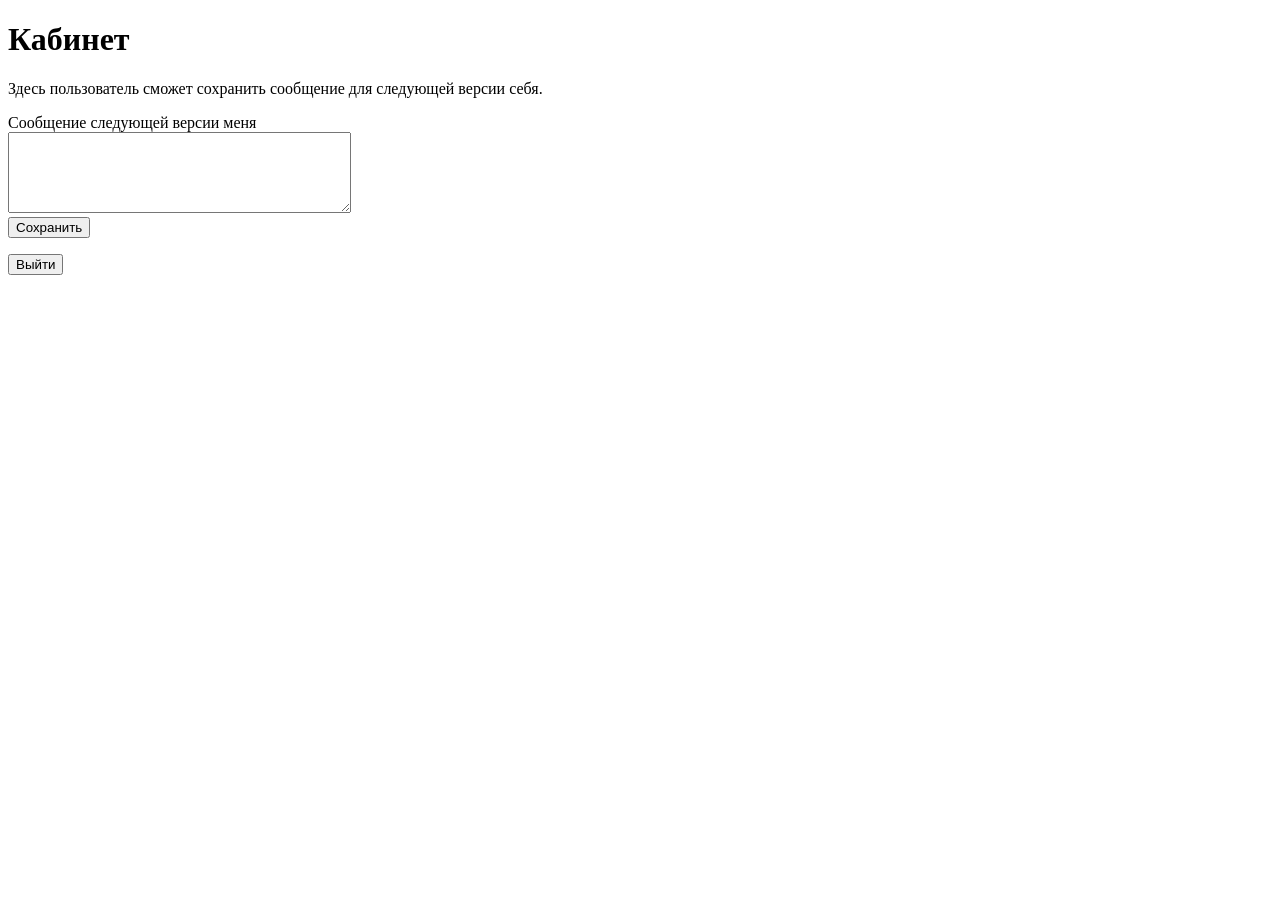
==== web/templates/cabinet.html @ 145ed0d4 "Add base Gin app with pages and static JS" ====
<!DOCTYPE html>
<html lang="ru">
<head>
    <meta charset="UTF-8">
    <title>{{ .title }}</title>
</head>
<body>
    <h1>Кабинет</h1>

    <p>Здесь пользователь сможет сохранить сообщение для следующей версии себя.</p>

    <form id="messageForm">
        <div>
            <label for="messageText">Сообщение следующей версии меня</label>
            <br>
            <textarea id="messageText" name="message" rows="5" cols="40"></textarea>
        </div>

        <button type="submit">Сохранить</button>
    </form>

    <p id="messageResult"></p>

    <button id="logoutBtn">Выйти</button>

    <script src="/static/app.js"></script>
</body>
</html>
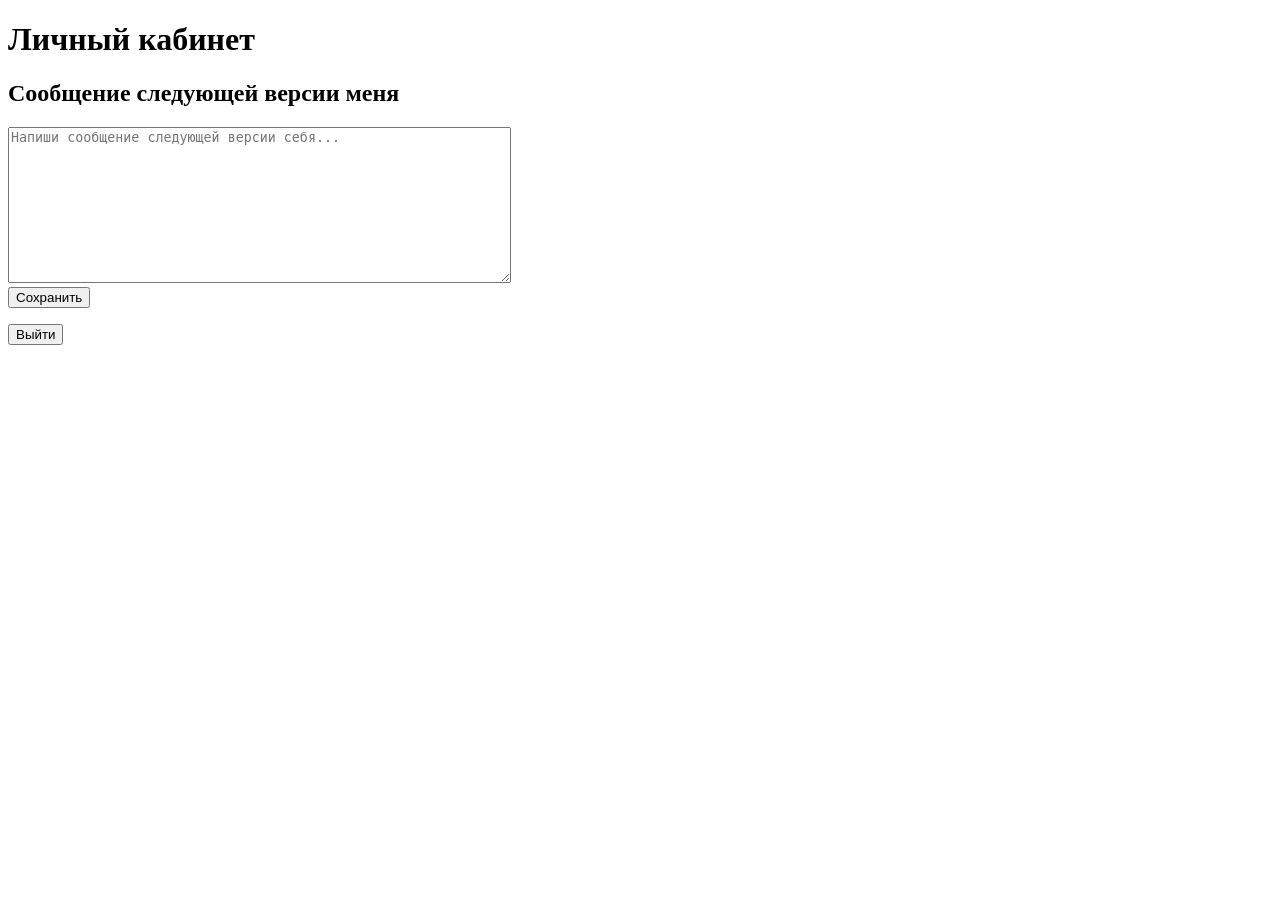
==== commit 4598a27d: "Add persistent user message" ====
--- a/web/templates/cabinet.html
+++ b/web/templates/cabinet.html
@@ -5,24 +5,34 @@
     <title>{{ .title }}</title>
 </head>
 <body>
-    <h1>Кабинет</h1>
+    <h1>Личный кабинет</h1>
 
-    <p>Здесь пользователь сможет сохранить сообщение для следующей версии себя.</p>
+    <h2>Сообщение следующей версии меня</h2>
 
     <form id="messageForm">
         <div>
-            <label for="messageText">Сообщение следующей версии меня</label>
-            <br>
-            <textarea id="messageText" name="message" rows="5" cols="40"></textarea>
+            <textarea
+                id="messageText"
+                name="message"
+                rows="10"
+                cols="60"
+                maxlength="5000"
+                placeholder="Напиши сообщение следующей версии себя..."
+                required
+            ></textarea>
         </div>
 
-        <button type="submit">Сохранить</button>
+        <button type="submit">
+            Сохранить
+        </button>
     </form>
 
     <p id="messageResult"></p>
 
-    <button id="logoutBtn">Выйти</button>
+    <button id="logoutBtn" type="button">
+        Выйти
+    </button>
 
-    <script src="/static/app.js"></script>
+    <script src="/static/app.js?v=5"></script>
 </body>
 </html>
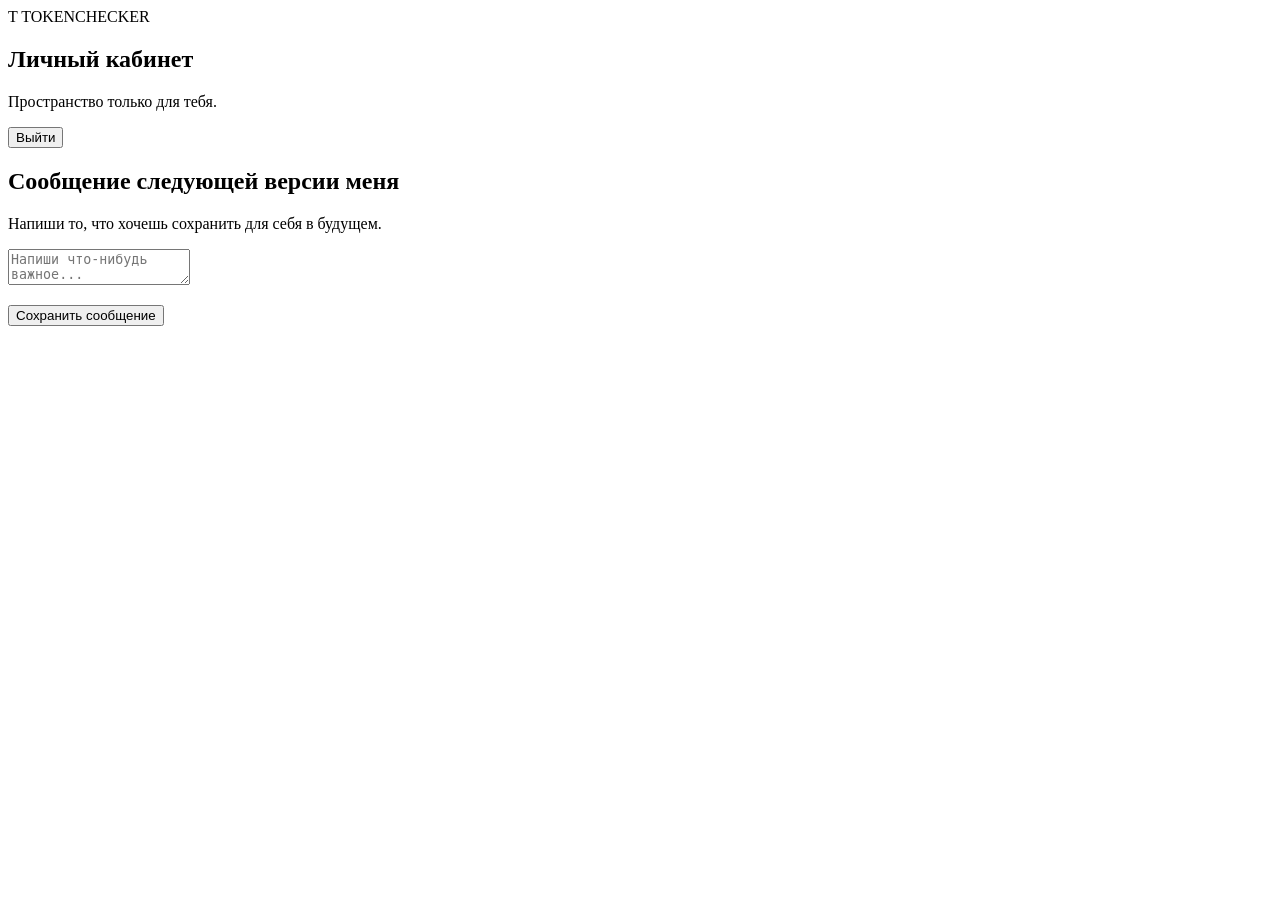
==== commit a12e6081: "Improve application UI" ====
--- a/web/templates/cabinet.html
+++ b/web/templates/cabinet.html
@@ -2,37 +2,84 @@
 <html lang="ru">
 <head>
     <meta charset="UTF-8">
+    <meta
+        name="viewport"
+        content="width=device-width, initial-scale=1"
+    >
+
     <title>{{ .title }}</title>
+
+    <link
+        rel="stylesheet"
+        href="/static/styles.css?v=1"
+    >
 </head>
+
 <body>
-    <h1>Личный кабинет</h1>
+    <main class="page">
+        <section class="card card--wide">
+            <div class="cabinet-header">
+                <div>
+                    <div class="logo">
+                        <span class="logo__mark">T</span>
+                        TOKENCHECKER
+                    </div>
 
-    <h2>Сообщение следующей версии меня</h2>
+                    <h1>Личный кабинет</h1>
 
-    <form id="messageForm">
-        <div>
-            <textarea
-                id="messageText"
-                name="message"
-                rows="10"
-                cols="60"
-                maxlength="5000"
-                placeholder="Напиши сообщение следующей версии себя..."
-                required
-            ></textarea>
-        </div>
+                    <p>
+                        Пространство только для тебя.
+                    </p>
+                </div>
 
-        <button type="submit">
-            Сохранить
-        </button>
-    </form>
+                <button
+                    id="logoutBtn"
+                    class="button button--secondary"
+                    type="button"
+                >
+                    Выйти
+                </button>
+            </div>
 
-    <p id="messageResult"></p>
+            <section class="message-box">
+                <h2>
+                    Сообщение следующей версии меня
+                </h2>
 
-    <button id="logoutBtn" type="button">
-        Выйти
-    </button>
+                <p class="subtitle">
+                    Напиши то, что хочешь сохранить
+                    для себя в будущем.
+                </p>
 
-    <script src="/static/app.js?v=5"></script>
+                <form id="messageForm">
+                    <div class="field">
+                        <textarea
+                            id="messageText"
+                            name="message"
+                            maxlength="5000"
+                            placeholder="Напиши что-нибудь важное..."
+                            required
+                        ></textarea>
+                    </div>
+
+                    <div class="message-actions">
+                        <p
+                            id="messageResult"
+                            class="result"
+                        ></p>
+
+                        <button
+                            class="button button--primary"
+                            type="submit"
+                        >
+                            Сохранить сообщение
+                        </button>
+                    </div>
+                </form>
+            </section>
+        </section>
+    </main>
+
+    <script src="/static/app.js?v=7"></script>
 </body>
 </html>
